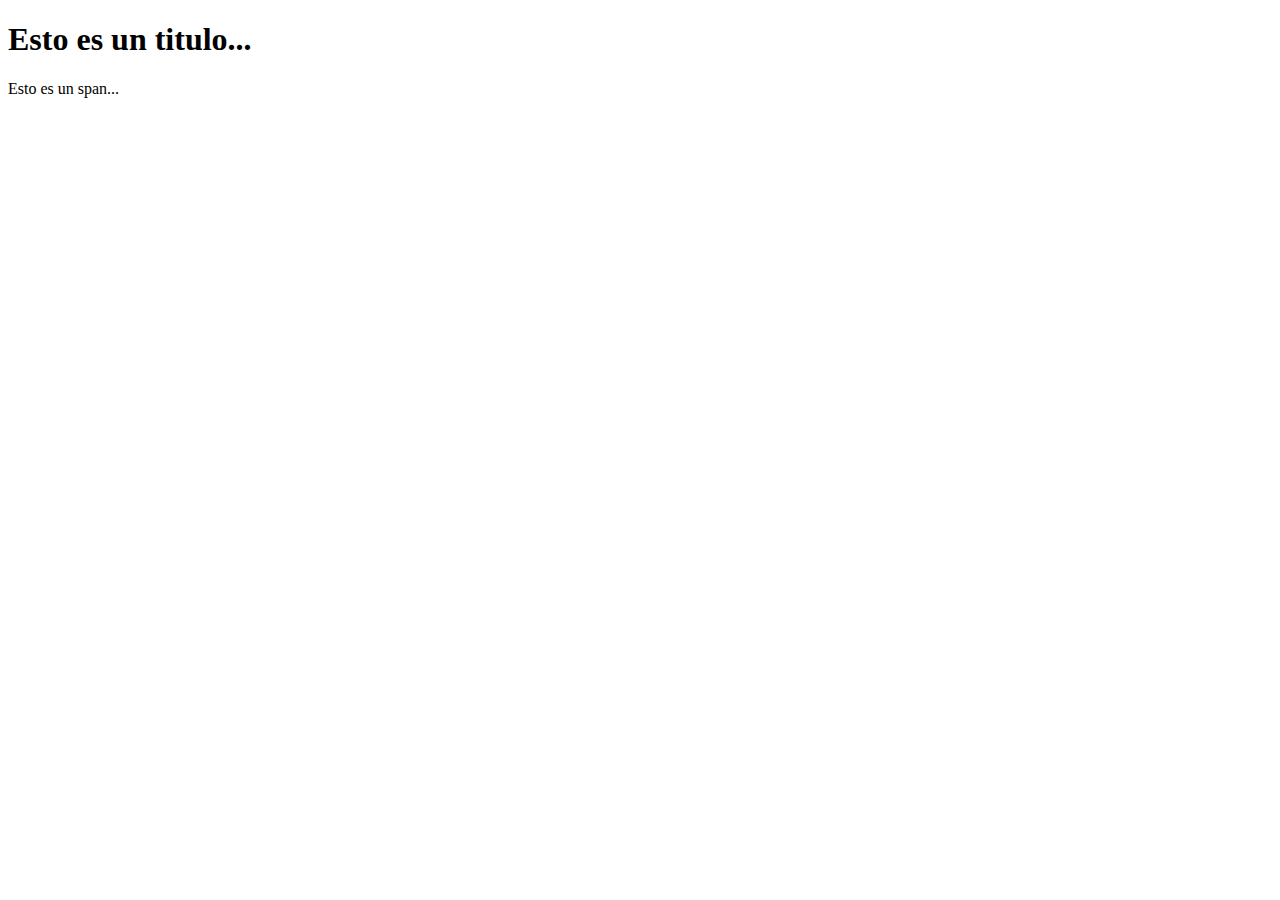
==== index.html @ 5bdc8d95 "Agregue archivo index.html" ====
<!DOCTYPE html>
<html lang="en">
<head>
    <meta charset="UTF-8">
    <meta http-equiv="X-UA-Compatible" content="IE=edge">
    <meta name="viewport" content="width=device-width, initial-scale=1.0">
    <title>Document</title>
</head>
<body>
    <header>
        <h1>Esto es un titulo...</h1>
    </header>
    <span>Esto es un span...</span>
</body>
</html>
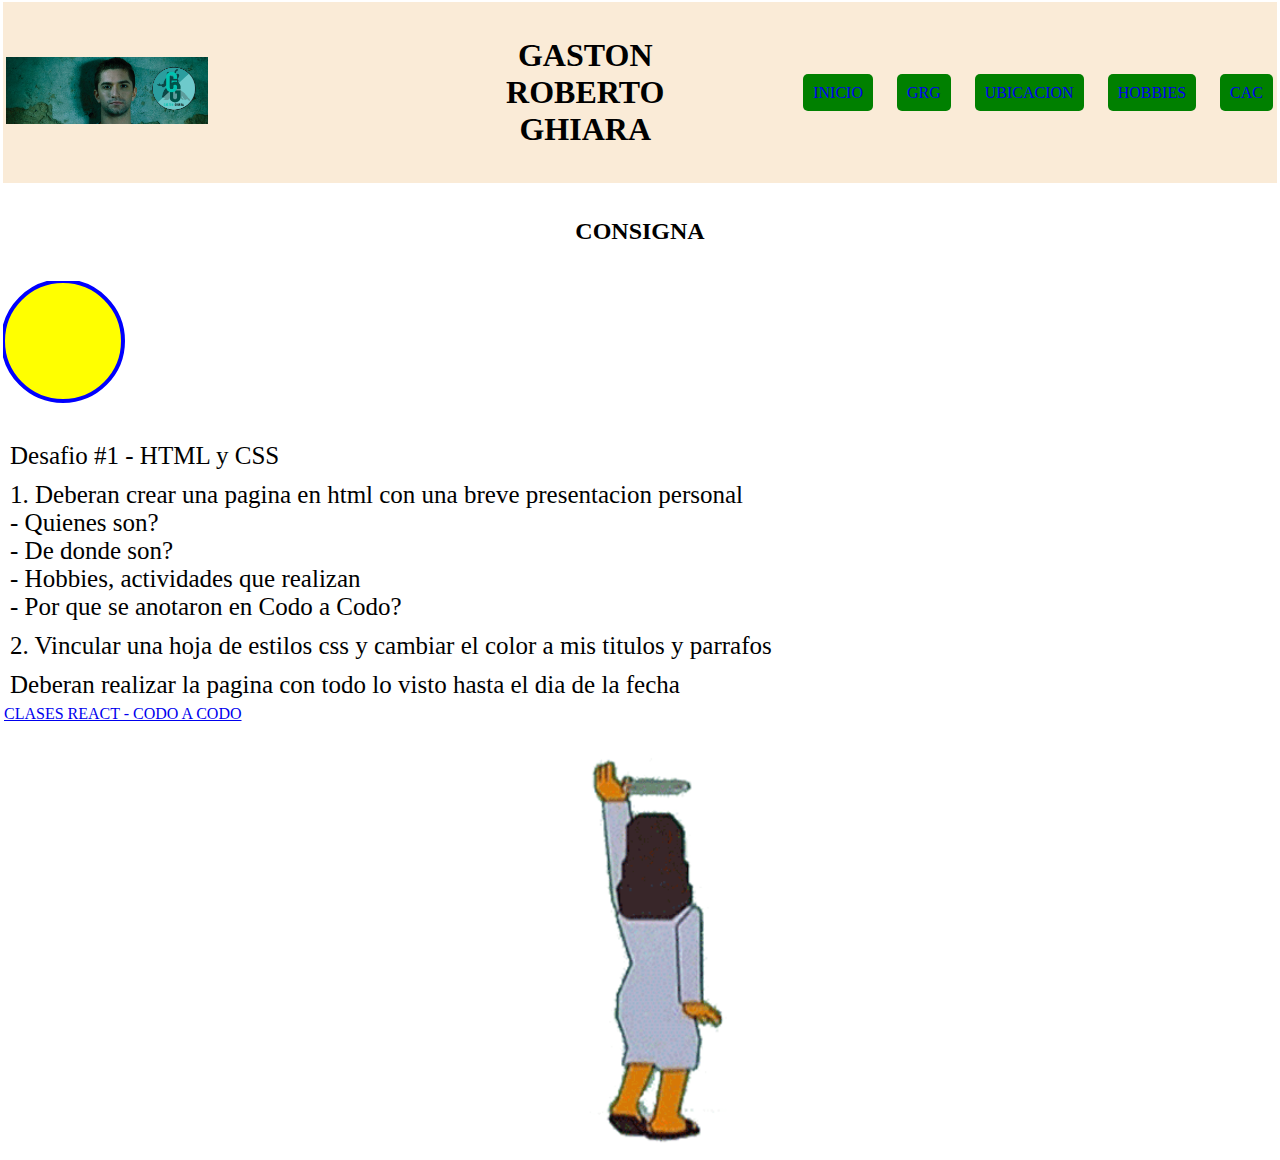
==== commit f64ddb67: "Segunda clase, commit 2" ====
--- a/index.html
+++ b/index.html
@@ -1,15 +1,111 @@
 <!DOCTYPE html>
 <html lang="en">
-<head>
-    <meta charset="UTF-8">
-    <meta http-equiv="X-UA-Compatible" content="IE=edge">
-    <meta name="viewport" content="width=device-width, initial-scale=1.0">
-    <title>Document</title>
-</head>
-<body>
+  <head>
+    <meta charset="UTF-8" />
+    <meta http-equiv="X-UA-Compatible" content="IE=edge" />
+    <meta name="viewport" content="width=device-width, initial-scale=1.0" />
+    <title>PRESENTACION</title>
+    <link rel="stylesheet" href="./css/index.css" />
+  </head>
+  <body>
     <header>
-        <h1>Esto es un titulo...</h1>
+      <nav class="navbar">
+        <picture class="navbar_logo">
+          <img src="./img/navbar.jpg" alt="logo de gaston ghiara" />
+        </picture>
+        <h1>GASTON ROBERTO GHIARA</h1>
+        <ul id="menu" class="navbar_menu">
+          <li class="navbar_menu_item">
+            <a class="menu_item_link" href="./index.html">INICIO</a>
+          </li>
+          <li class="navbar_menu_item">
+            <a href="./qs.html">GRG</a>
+          </li>
+          <li class="navbar_menu_item">
+            <a href="./dds.html">UBICACION</a>
+          </li>
+          <li class="navbar_menu_item">
+            <a href="./hobbies.html">HOBBIES</a>
+            <ul>
+              <li class="navbar_submenu_item">
+                <a
+                  class="menu_item_link"
+                  href="https://www.youtube.com/lightonga"
+                  >YOUTUBE</a
+                >
+              </li>
+              <li class="navbar_submenu_item">
+                <a
+                  class="menu_item_link"
+                  href="http://gastonghiara.blogspot.com/"
+                  >BLOG</a
+                >
+              </li>
+              <li class="navbar_submenu_item">
+                <a
+                  class="menu_item_link"
+                  href="http://www.articulosyservicios.com/"
+                  >WEB</a
+                >
+              </li>
+            </ul>
+          </li>
+          <li class="navbar_menu_item">
+            <a href="./cac.html">CAC</a>
+          </li>
+        </ul>
+      </nav>
     </header>
-    <span>Esto es un span...</span>
-</body>
-</html>+
+    <section>
+      <h2>CONSIGNA</h2>
+    </section>
+
+    <svg><circle cx="60" cy="60" r="60" fill="yellow" stroke="blue" stroke-width="4"></svg>
+
+    <section>
+      <article>
+        <p>Desafio #1 - HTML y CSS</p>
+
+        <p>
+          1. Deberan crear una pagina en html con una breve presentacion
+          personal
+          <br />
+          - Quienes son?
+          <br />
+          - De donde son?
+          <br />
+          - Hobbies, actividades que realizan
+          <br />
+          - Por que se anotaron en Codo a Codo?
+        </p>
+        <p>
+          2. Vincular una hoja de estilos css y cambiar el color a mis titulos y
+          parrafos
+        </p>
+        <p>
+          Deberan realizar la pagina con todo lo visto hasta el dia de la fecha
+        </p>
+      </article>
+    </section>
+
+    <section>
+      <a href="./react.html">CLASES REACT - CODO A CODO</a>
+    </section>
+
+    <img class="imagen-inicio" src="./img/jebusdance.gif" alt="jebus dance" />
+  </body>
+</html>
+
+<!-- PRIMERA VEZ
+git init
+git add README.md
+git commit -m "20220524 - Primer commit"
+git remote add origin https://github.com/gghiara/CAC-Presentacion-Personal-GGHIARA
+git push -u origin master (DEPENDIENDO COMO SE LLAME EL PRINCIPAL EN GITHUB)
+
+ACTUALIZACION
+git remote add origin https://github.com/gghiara/CAC-Presentacion-GGHIARA.git
+git add .
+git commit -am "20220526 - Segundo commit"
+git push -u origin master -->--- a/css/index.css
+++ b/css/index.css
@@ -0,0 +1,182 @@
+* {
+  list-style: none; /* SACO EL FORMATO DE TODAS LAS LISTAS */
+  margin: 1px; /* DISTANCIA ENTRE UN OBJETO Y OTRO */
+  box-sizing: border-box;
+}
+
+header {
+  background-color: antiquewhite;
+}
+
+body {
+  background-color: white;
+}
+
+h1 {
+  text-align: center; /* TODOS LOS TITULOS CENTRADOS */
+  transition: all 0.5s ease;
+  padding: 25px;
+  margin: 10px;
+}
+
+h1:hover {
+  text-align: center; /* TODOS LOS TITULOS CENTRADOS */
+  transform: rotate(360deg);
+}
+
+h2 {
+  text-align: center; /* TODOS LOS SUBTITULOS CENTRADOS */
+  animation: animacion1 5s infinite alternate; /* UTILIZAMOS LA ANIMACION CREADA, SE ACTIVA AUTOMATICAMENTE, NO NECESITA CARACTERISTICA HOVER */
+  /* INFINITE - NO FINALIZA - ALTERNATE - VARIA PARA DONDE */
+  padding: 25px;
+  margin: 10px;
+}
+
+p {
+  font-size: 25px; /* TAMAÑO DE TEXTO DE TODOS LOS PARRAFOS */
+  padding: 5px;
+}
+
+img {
+  width: 50%;
+}
+
+.imagen-inicio {
+  display: block;
+  margin: 0px auto;
+  width: 250px;
+}
+
+.imagen-cac {
+  width: 100px;
+}
+
+.imagen-dami {
+  width: 500px;
+  border-radius: 50px;
+}
+
+.link-dami {
+  border-radius: 5px; /* BORDE DE LOS LINKS DE BARRA DE NAVEGACION */
+  background-color: green;
+  transition: font-size 0.6s; /* LO QUE TARDA EN HACER LA TRANSICION DE TAMAÑO */ /* CON "ALL" LO HACE SOBRE TODOS LOS EFECTOS */
+  padding: 10px;
+  text-decoration: none;
+  font-size: xx-large;
+}
+
+.container {
+  display: flex;
+  flex-direction: row;
+  justify-content: center;
+}
+
+.navbar .navbar_logo {
+  border-radius: 5px; /* BORDE DE LA IMAGEN DE BARRA DE NAVEGACION */
+  width: 50%; /* OCUPA EL 50% DE SU ELEMENTO PADRE */
+  display: inline-block; /* COLOCA LAS OPCIONES EN LINEA RESPETANDO MARGENES Y PADDING */ /* SE COLOCA PARA QUE ACTUE CON SUS ELEMENTOS HERMANOS */
+}
+
+/* VERSION ESCRITORIO */
+.navbar {
+  display: flex; /* LOS HIJOS DE NAVBAR SE COMPORTAN COMO ELEMENTOS FLEXIBLES */ /* SE PUEDE MOVER EN UN EJE A LA VEZ */
+  flex-direction: row; /* ACOMODA LOS ELEMENTOS EN UNA COLUMNA */
+  justify-content: space-around; /* CENTRA LOS ELEMENTOS */
+  align-items: center; /* CENTRA EL CONTENIDO */
+  /* flex-wrap: wrap; /* CUANDO NO ENTRAN EN PANTALLA, ACOMODA LOS ELEMENTOS */ /* SE QUITO CUANDO SE GENERO EL MEDIA */
+}
+
+.navbar .navbar_logo {
+  max-width: 50%; /* LA IMAGEN DEL LOGO VA A PODER CRECER HASTA 500PX */ /* TENER EN CUENTA EL WIDTH DE SU ELEMENTO PADRE */
+  min-width: 10%; /* LA IMAGEN DEL LOGO VA A PODER DISMINUIR HASTA 200PX */ /* TENER EN CUENTA EL WIDTH DE SU ELEMENTO PADRE */
+}
+
+.navbar .navbar_menu {
+  display: flex;
+  gap: 20px; /* SEPARACION (ESPACIO MUERTO) ENTRE UN ELEMENTO Y OTRO */
+  text-align: center;
+}
+
+.navbar .navbar_menu .navbar_menu_item a {
+  border-radius: 5px; /* BORDE DE LOS LINKS DE BARRA DE NAVEGACION */
+  background-color: green;
+  transition: font-size 0.6s; /* LO QUE TARDA EN HACER LA TRANSICION DE TAMAÑO */ /* CON "ALL" LO HACE SOBRE TODOS LOS EFECTOS */
+  padding: 10px;
+  text-decoration: none;
+}
+
+.navbar .navbar_menu .navbar_menu_item:hover a {
+  /* HOVER: LO QUE HACE CUANDO SE PASA POR ENCIMA */ /* HOVER EN TACTIL NO FUNCIONA */
+  background-color: aqua;
+  display: block; /* PONE EN LINEA LAS DEMAS OPCIONES */
+}
+
+#menu li > a:hover {
+  /* HOVER: LO QUE HACE CUANDO SE PASA POR ENCIMA DE LOS SUBLINKS*/  
+  background-color: blueviolet;
+  color: wheat;
+}
+
+#menu > li > ul { /* OCULTA LOS ELEMENTOS */
+  display: none;
+}
+
+#menu > li:hover > ul { /* DESPLIEGA AL PASAR POR ARRIBA */
+  display: block;
+}
+
+/* TARJETAS */
+
+.contenedor {
+  max-width: 1080px;
+  margin: 0 auto; /* PARA QUE ESTEN EN EL MEDIO */
+}
+
+.tarjetas {
+  display: flex; /* UNA JUNTO A LA OTRA */
+  gap: 5px;
+}
+
+.tarjetas-par {
+  font-size: 2em;
+}
+
+.tarjetas-tarjeta {
+  display: flex;
+  gap: 2rem;
+  flex-direction: column;
+}
+
+@keyframes animacion1 {
+  /* SE CREA UNA ANIMACION */
+  from {
+    transform: scale(0);
+    opacity: 0;
+  }
+
+  to {
+    transform: scale(2.5);
+    opacity: 1;
+  }
+}
+
+/* RESPONSIVE - HACER QUE LA WEB SE VEA BIEN EN CUALQUIER TAMAÑO */
+/* MOBILE FIRST - PENSAR LA WEB EN FORMATO MOVIL */
+/* RESPONSIVE WEB DESIGN - PENSAR LA WEB EN FORMATO ESCRITORIO */
+
+/* VERSION TABLET */
+@media (min-width: 468px) and (max-width: 768px) {
+  /* LE INDICO CON QUE CONDICION DEBE HACER EL CAMBIO */
+  .navbar {
+    flex-direction: row; /* ACOMODA LOS ELEMENTOS EN UNA COLUMNA */
+  }
+}
+
+/* VERSION TELEFONO */
+@media (max-width: 468px) {
+  /* LE INDICO CON QUE CONDICION DEBE HACER EL CAMBIO */
+  .navbar .navbar_menu {
+    flex-direction: column;
+    align-items: center;
+  }
+}
